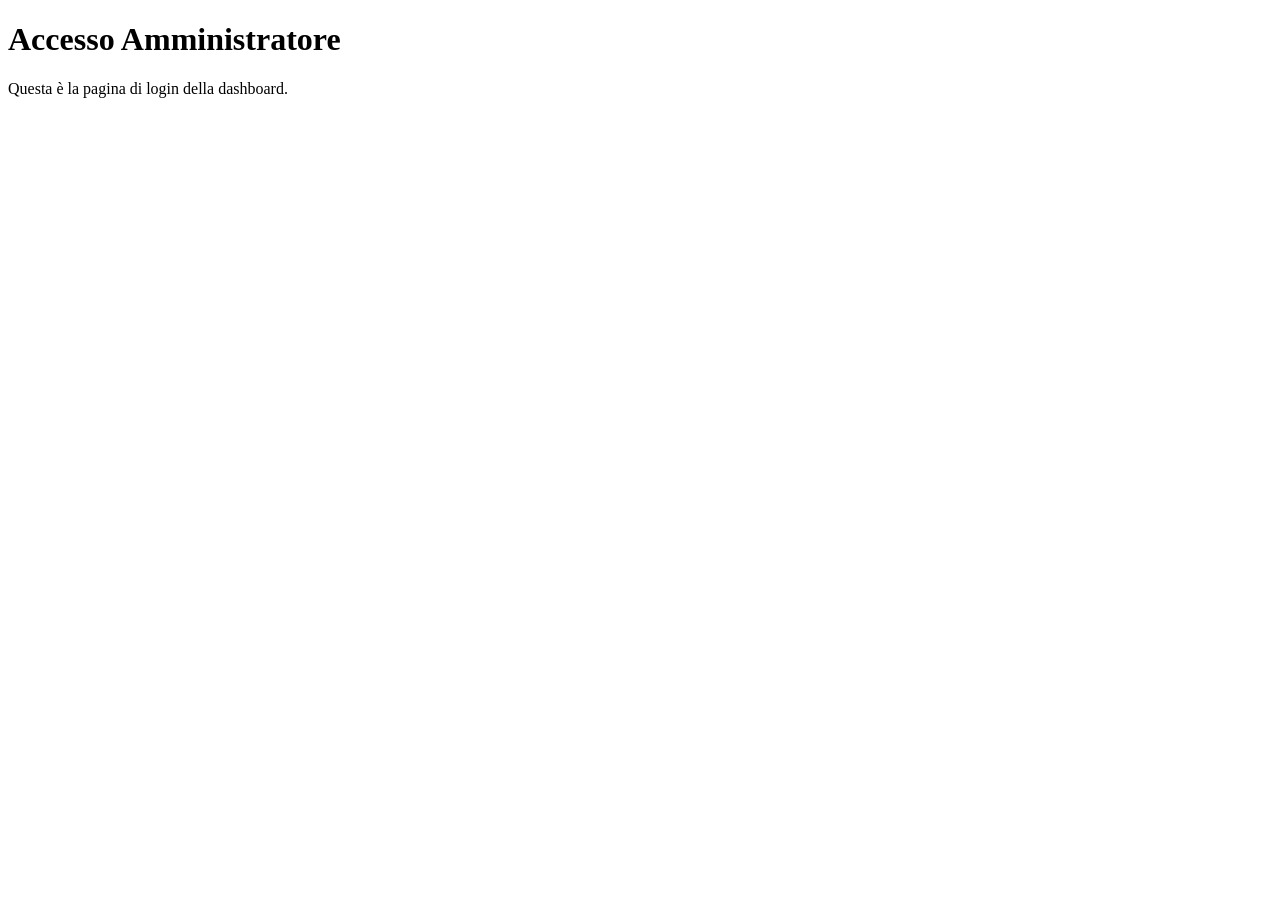
==== admin-dashboard-7Qp93A4Lk/index.html @ 36eb90b0 "Remove admin-dashboard-7Qp93A4Lk.html" ====
<!DOCTYPE html>
<html lang="it">
<head>
    <meta charset="UTF-8">
    <meta name="viewport" content="width=device-width, initial-scale=1.0">
    <title>Dashboard - Login</title>
</head>
<body>
    <h1>Accesso Amministratore</h1>
    <p>Questa è la pagina di login della dashboard.</p>
</body>
</html>
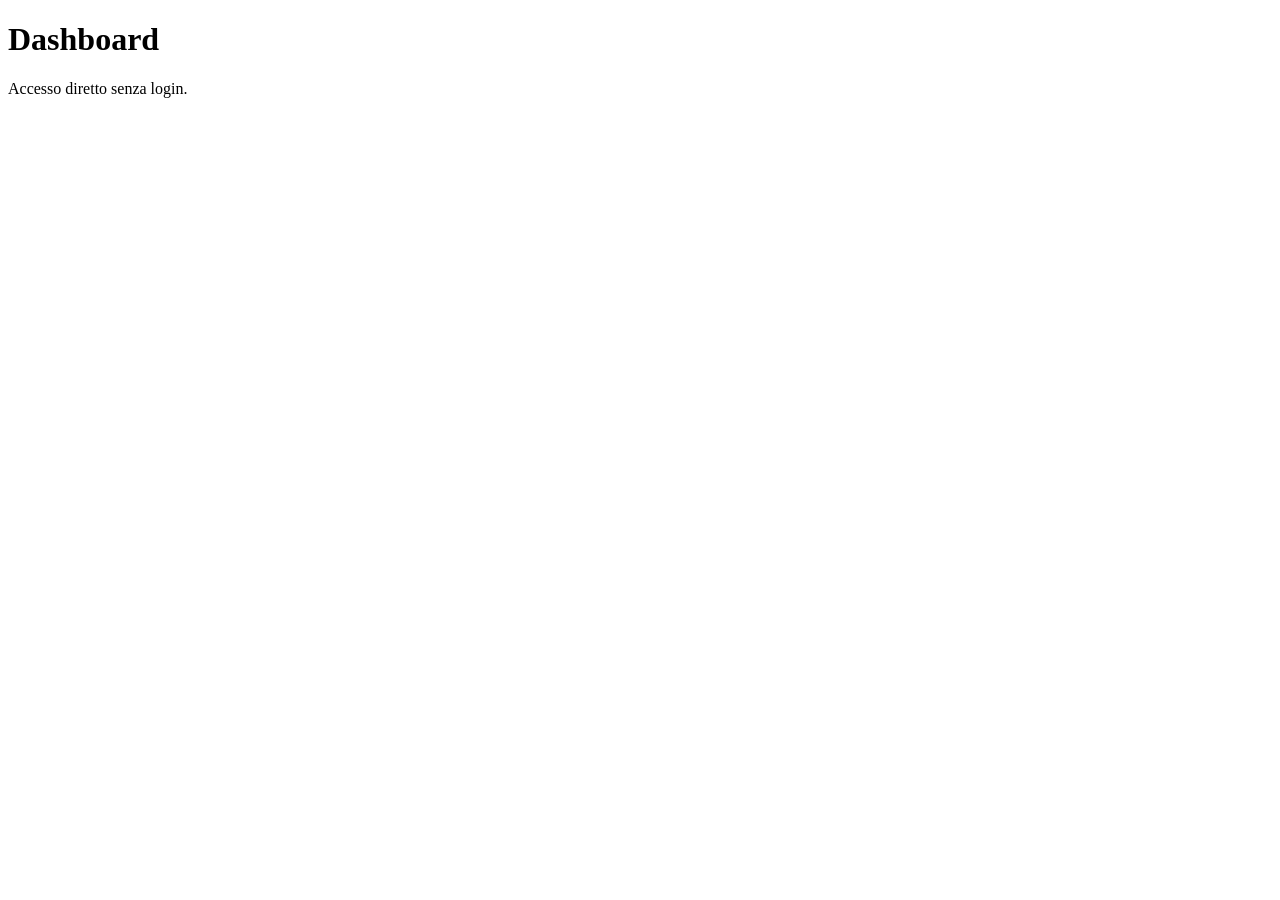
==== commit 98b139ac: "Remove login and enable direct access" ====
--- a/admin-dashboard-7Qp93A4Lk/index.html
+++ b/admin-dashboard-7Qp93A4Lk/index.html
@@ -3,12 +3,11 @@
 <head>
     <meta charset="UTF-8">
     <meta name="viewport" content="width=device-width, initial-scale=1.0">
-    <title>Dashboard - Login</title>
+    <title>Dashboard</title>
 </head>
 <body>
-    <h1>Accesso Amministratore</h1>
-    <p>Questa è la pagina di login della dashboard.</p>
+    <h1>Dashboard</h1>
+    <p>Accesso diretto senza login.</p>
 </body>
 </html>
 
-
